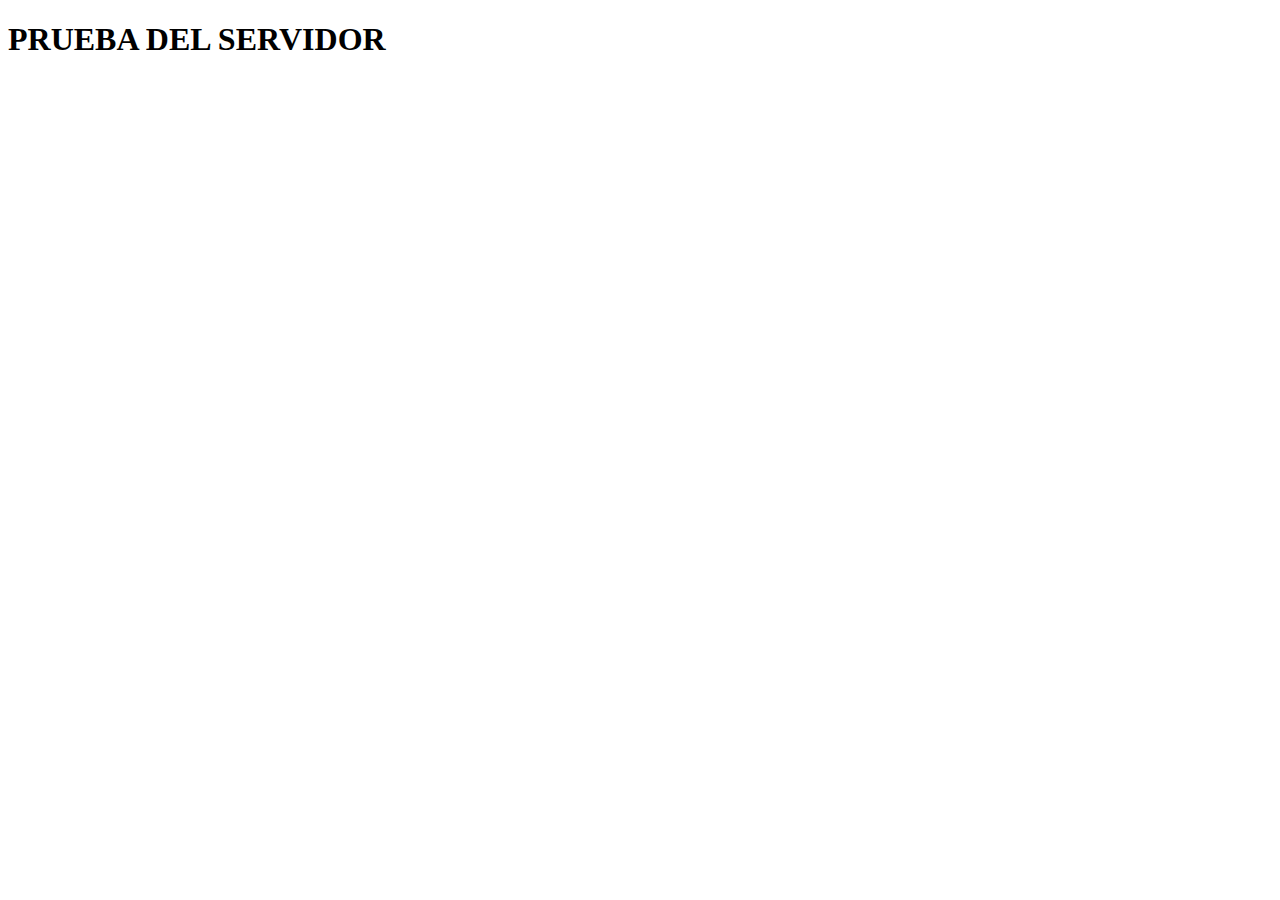
==== index.html @ 06c15795 "primero" ====
<!DOCTYPE html>
<html lang="en">
<head>
    <meta charset="UTF-8">
    <meta name="viewport" content="width=device-width, initial-scale=1.0">
    <meta http-equiv="X-UA-Compatible" content="ie=edge">
    <title>PAGINA PRINCIPAL</title>
    <link rel="stylesheet" href="css/style.css">
</head>
<body>
    <h1>PRUEBA DEL SERVIDOR</h1>
</body>
</html>
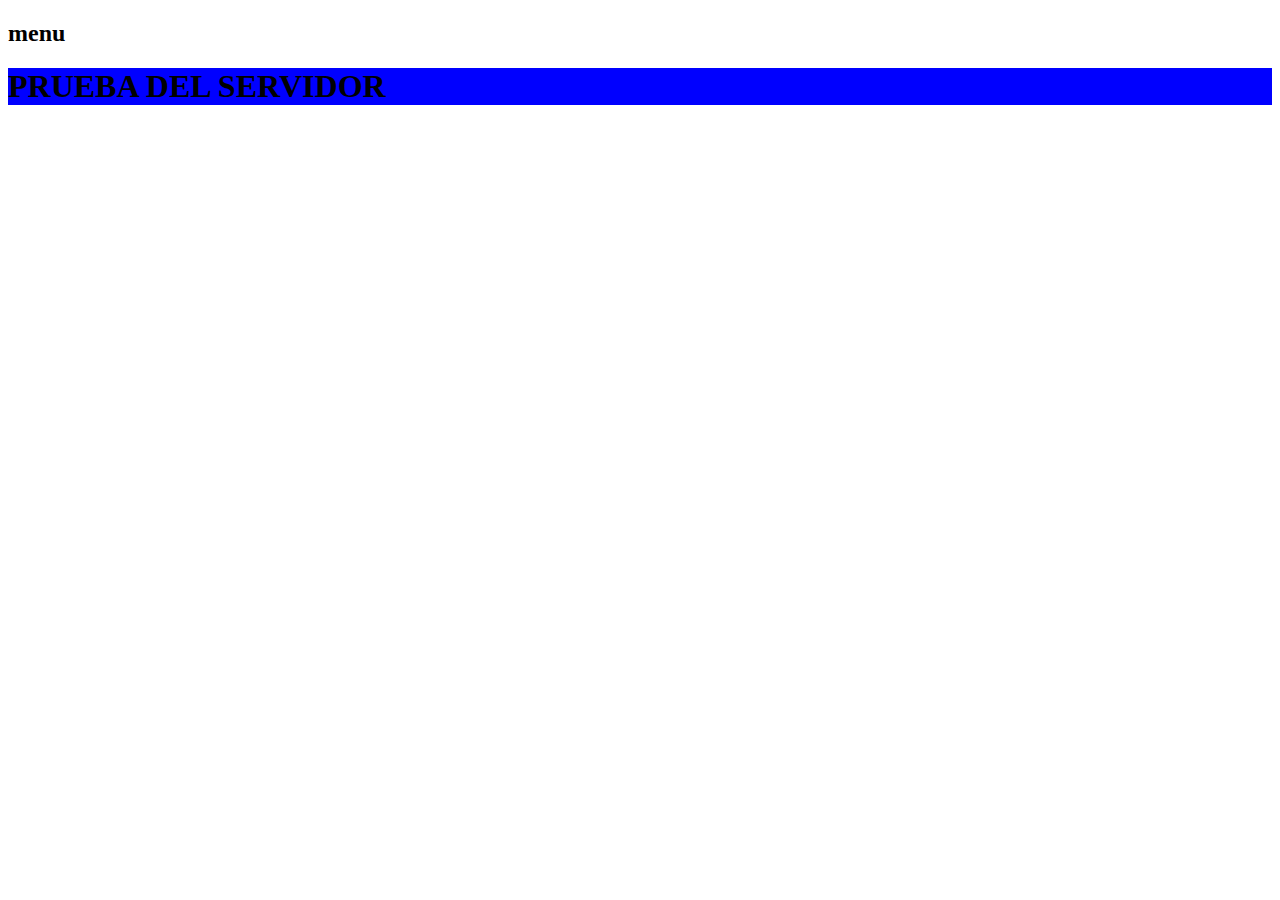
==== commit c56b2ffb: "segundo commit" ====
--- a/index.html
+++ b/index.html
@@ -8,6 +8,14 @@
     <link rel="stylesheet" href="css/style.css">
 </head>
 <body>
+    <nav>
+        <h2>menu</h2>
+    </nav>
+    <main>
+
+ 
     <h1>PRUEBA DEL SERVIDOR</h1>
+
+</main>
 </body>
 </html>--- a/css/style.css
+++ b/css/style.css
@@ -0,0 +1,3 @@
+h1{
+    background-color: blue;
+}